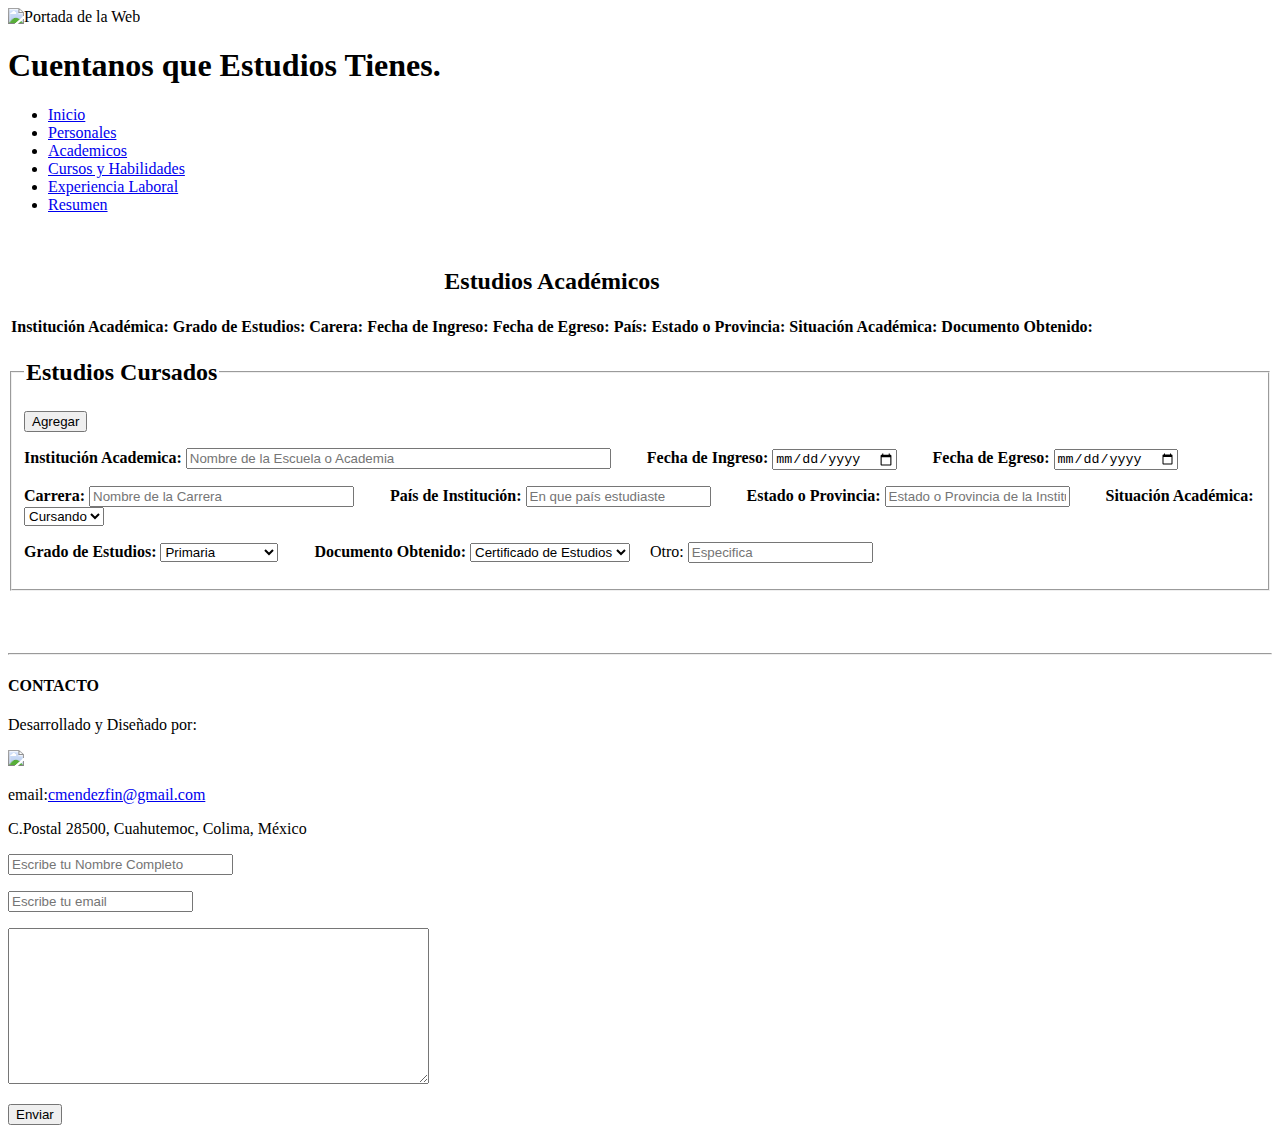
==== Curriculum/html/academicos.html @ 61324d7f "Add new project Curriculum" ====
<!DOCTYPE html>
<html lang="es">
<head>
    <meta charset="utf-8">
    <meta name="viwport" content="whidth=device-width, initial-scale=1.0" />
    <title>Curriculum Vitae</title>
    <meta name="description" content="Genera tu Curriculum de forma facil y clara, el cual te permitira conseguir el trabajo deseado" />
    <meta name= "Author" content="Carlos Méndez" />  
    <meta name= "keywords" content="Trabajo, Estudios, Laboral, Habilidades, Experiencia, Genera tu CV, curriculum vitae, solicitud de empleo, empleo" />
    <link rel="stylesheet" href="curriculum.css" />
    <link rel="shortcut icon" href="imagenes/favicon-32x32.png" type="image/x-icon" sizes="32x32"/>
    <link rel="apple-touch-icon" sizes="57x57" href="imagenes/apple-icon-57x57.png">
    <link rel="apple-touch-icon" sizes="60x60" href="imagenes/apple-icon-60x60.png">
    <link rel="apple-touch-icon" sizes="72x72" href="imagenes/apple-icon-72x72.png">
    <link rel="apple-touch-icon" sizes="76x76" href="imagenes/apple-icon-76x76.png">
    <link rel="apple-touch-icon" sizes="114x114" href="imagenes/apple-icon-114x114.png">
    <link rel="apple-touch-icon" sizes="120x120" href="imagenes/apple-icon-120x120.png">
    <link rel="apple-touch-icon" sizes="144x144" href="imagenes/apple-icon-144x144.png">
    <link rel="apple-touch-icon" sizes="152x152" href="imagenes/apple-icon-152x152.png">
    <link rel="apple-touch-icon" sizes="180x180" href="imagenes/apple-icon-180x180.png">
    <link rel="icon" type="image/png" sizes="192x192"  href="imagenes/android-icon-192x192.png">
    <link rel="icon" type="image/png" sizes="32x32" href="imagenes/favicon-32x32.png">
    <link rel="icon" type="image/png" sizes="96x96" href="imagenes/favicon-96x96.png">
    <link rel="icon" type="image/png" sizes="16x16" href="imagenes/favicon-16x16.png">
    <link rel="manifest" href="imagenes/manifest.json">
    <meta name="msapplication-TileColor" content="#ffffff">
    <meta name="msapplication-TileImage" content="/ms-icon-144x144.png">
    <meta name="theme-color" content="#ffffff">
    <script src="https://kit.fontawesome.com/cee335b8cd.js" crossorigin="anonymous"></script>
</head>
<body>
    <header>
        <img src="imagenes/entrevista-2000x.jpg" alt="Portada de la Web" width="1340px" id="portada" class="portada">
        <h1>Cuentanos que Estudios Tienes.</h1>
    </header>
    <nav>
        <ul>
            <li><a href="index.html">Inicio</a></li>
            <li><a href="personales.html">Personales</a></li>
            <li><a href="academicos.html">Academicos</a></li>
            <li><a href="cursos.html">Cursos y Habilidades</a></li>
            <li><a href="laboral.html">Experiencia Laboral</a></li>
            <li><a href="resumen.html">Resumen </a></li>
        </ul>
    </nav>
    <section>
        <div>
         <table name= academicos id="academicos" class="academicos">
            <caption><h2>Estudios Académicos</h2></caption>
            <tr>
                <th>Institución Académica:</th>&emsp;
                <th>Grado de Estudios:</th>&emsp;
                <th>Carera:</th>&emsp;
                <th>Fecha de Ingreso:</th>&emsp;
                <th>Fecha de Egreso:</th>&emsp;
                <th>País:</th>&emsp;
                <th>Estado o Provincia:</th>&emsp;
                <th>Situación Académica:</th>&emsp;
                <th>Documento Obtenido:</th>&emsp;
            </tr>
         </table>
        </div>
        <form>
            <div>
                <fieldset>
                    <legend><h2>Estudios Cursados</h2></legend>
                     <input type="button" value="Agregar" name="agregar" id="agregar" class="agregar" />
                    <p>
                        <label><strong>Institución Academica:</strong></label>
                        <input type="text" name="escuela" id="escuela" class="escuela" size="50px" placeholder="Nombre de la Escuela o Academia" required/>&emsp;&emsp;
                        <label><strong>Fecha de Ingreso:</strong></label>
                        <input type="date" name="fecha_ingreso" id="fecha_ingreso" class="fecha_ingreso" required/>&emsp;&emsp;
                        <label><strong>Fecha de Egreso:</strong></label>
                        <input type="date" name="fecha_egreso" id="fecha_egreso" class="fecha_egreso" required/>
                    </p>
                    <p>
                        <label><strong>Carrera:</strong></label>
                         <input type="text" name="carrera" id="carrera" class="carrera" size="30" placeholder="Nombre de la Carrera" required/>&emsp;&emsp;
                        <label><strong>País de Institución:</strong></label>
                         <input type="text" name="pais_escuela" id="pais_escuela" class="pais_escuela" placeholder="En que país estudiaste" required/>&emsp;&emsp;
                        <label><strong>Estado o Provincia:</strong></label>
                         <input type="text" name="estado_escuela" id="estado_escuela" class="estado_escuela" placeholder="Estado o Provincia de la Institución" required>&emsp;&emsp;
                        <label><strong>Situación Académica:</strong></label>
                         <select>
                            <option>Cursando</option>
                            <option>Egresado</option>
                            <option>Trunca</option>
                         </select>
                    </p>
                    <p>
                        <label><strong>Grado de Estudios:</strong></label>
                         <select required>
                             <option>Primaria</option>
                             <option>Secundaria</option>
                             <option>Preparatoria</option>
                             <option>Carrera Técnica</option>
                             <option>Licenciatura</option>
                             <option>Diplomado</option>
                             <option>Maestria</option>
                             <option>Doctorado</option>
                         </select>&emsp;&emsp;
                        <label><strong>Documento Obtenido:</strong></label>
                         <select required>
                             <option>Certificado de Estudios</option>
                             <option>Carta Pasante</option>
                             <option>Título</option>
                             <option>Diploma</option>
                             <option>Otro</option>
                         </select>&emsp;
                         <label>Otro:</label>
                          <input type="text" name="otro" id="otro" class="otro" placeholder="Especifica"/>&emsp;&emsp;&emsp;&emsp;
                    </p>
                </fieldset>
            </div>
        </form>
    </section>
    <br/>
    <br/>
    <br/>
    <hr/>
    <footer>
        <div>
            <p><h4>CONTACTO</h4></p>
            <p>Desarrollado y Diseñado por:</p>
            <p><img src="imagenes/ms-icon-150x150.png" class="logo"> </p>
            <p>email:<a href="mailto:cmendezfin@gmail.com">cmendezfin@gmail.com</a></p>
            <p>C.Postal 28500, Cuahutemoc, Colima, México</p> 
            <p><a href="https://www.facebook.com/carlosadrian.lopezmendez" class="button-facebook">
               <i class="fab fa-facebook-f"></i></a>
               <a href="https://www.instagram.com/carlosadrian.lopezmendez/" class="button-instagram">
               <i class="fab fa-instagram-square"></i></a>
               <a href="https://www.linkedin.com" class="button-linkedin">
               <i class="fab fa-linkedin"></i></a></p>
            <p><input type="text" name="nombre" size="25" placeholder="Escribe tu Nombre Completo"/></p>
            <p><input type="email" name="email" id="email" class="email" placeholder="Escribe tu email"/></p>
            <p><textarea name="mensaje" id="mensaje" cols="50" rows="10"></textarea></p>
            <p><input type="button" value="Enviar" name="enviar" id="enviar" class="enviar"/></p>
       </div>
    </footer>
           
    <script src="curriculum.js"></script>
</body>
</html>
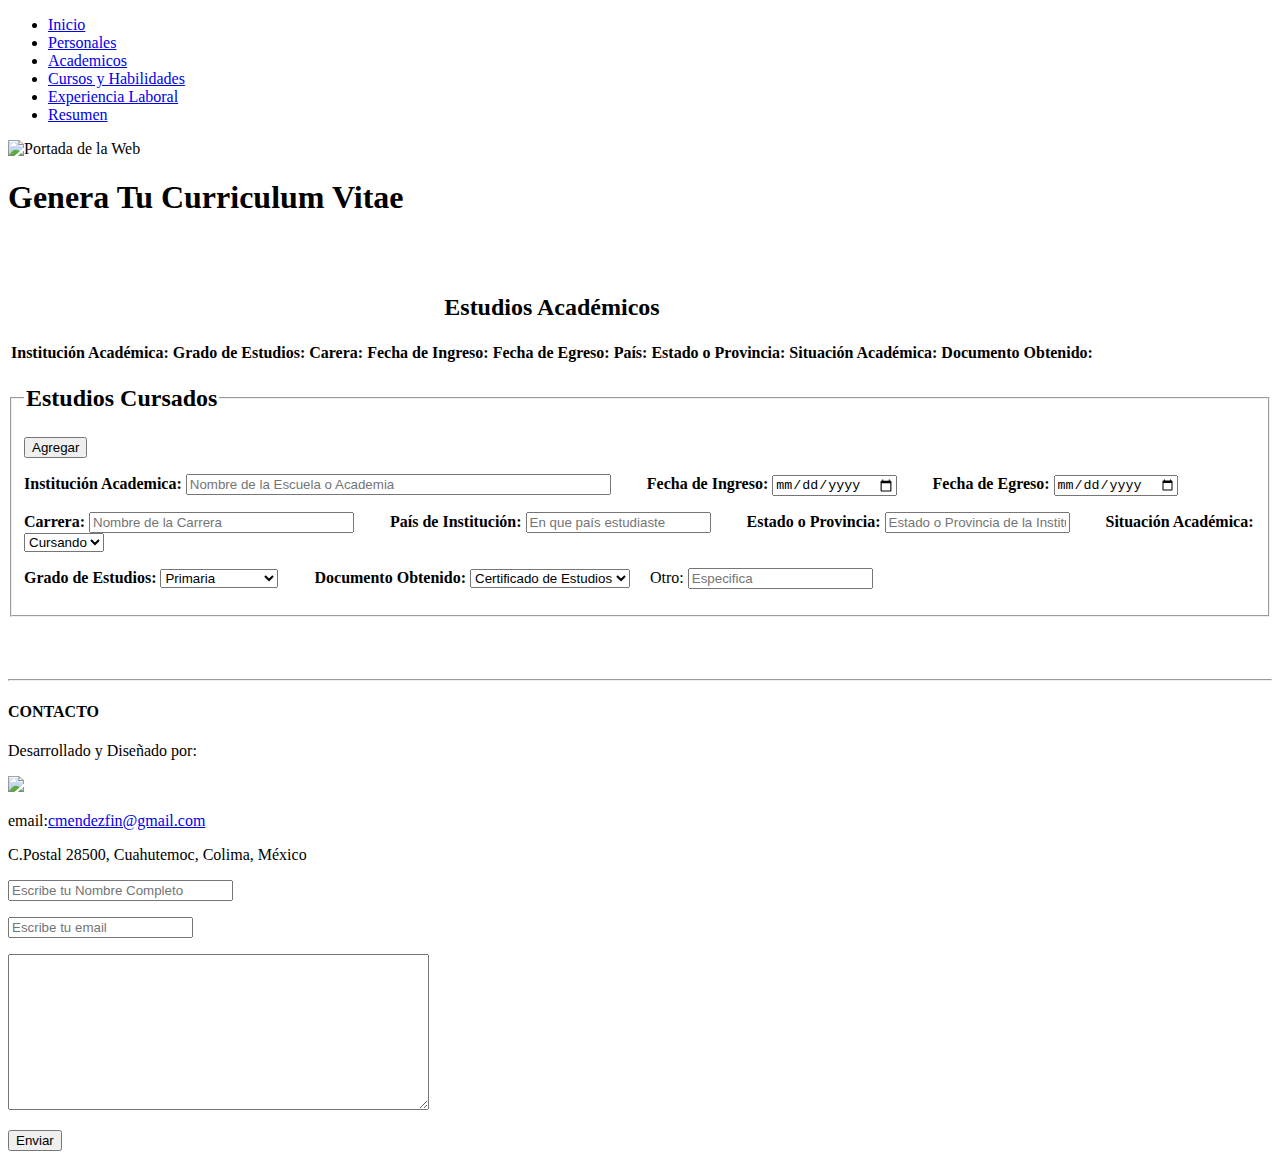
==== commit eef0052d: "Modifications to the curriculum project are integrated and a new project named guess number is added" ====
--- a/Curriculum/html/academicos.html
+++ b/Curriculum/html/academicos.html
@@ -1,5 +1,5 @@
 <!DOCTYPE html>
-<html lang="es">
+<html lang="en">
 <head>
     <meta charset="utf-8">
     <meta name="viwport" content="whidth=device-width, initial-scale=1.0" />
@@ -7,42 +7,47 @@
     <meta name="description" content="Genera tu Curriculum de forma facil y clara, el cual te permitira conseguir el trabajo deseado" />
     <meta name= "Author" content="Carlos Méndez" />  
     <meta name= "keywords" content="Trabajo, Estudios, Laboral, Habilidades, Experiencia, Genera tu CV, curriculum vitae, solicitud de empleo, empleo" />
-    <link rel="stylesheet" href="curriculum.css" />
+    <link rel="stylesheet" href="../Curriculum/css/curriculum.css" />
     <link rel="shortcut icon" href="imagenes/favicon-32x32.png" type="image/x-icon" sizes="32x32"/>
-    <link rel="apple-touch-icon" sizes="57x57" href="imagenes/apple-icon-57x57.png">
-    <link rel="apple-touch-icon" sizes="60x60" href="imagenes/apple-icon-60x60.png">
-    <link rel="apple-touch-icon" sizes="72x72" href="imagenes/apple-icon-72x72.png">
-    <link rel="apple-touch-icon" sizes="76x76" href="imagenes/apple-icon-76x76.png">
-    <link rel="apple-touch-icon" sizes="114x114" href="imagenes/apple-icon-114x114.png">
-    <link rel="apple-touch-icon" sizes="120x120" href="imagenes/apple-icon-120x120.png">
-    <link rel="apple-touch-icon" sizes="144x144" href="imagenes/apple-icon-144x144.png">
-    <link rel="apple-touch-icon" sizes="152x152" href="imagenes/apple-icon-152x152.png">
-    <link rel="apple-touch-icon" sizes="180x180" href="imagenes/apple-icon-180x180.png">
-    <link rel="icon" type="image/png" sizes="192x192"  href="imagenes/android-icon-192x192.png">
-    <link rel="icon" type="image/png" sizes="32x32" href="imagenes/favicon-32x32.png">
-    <link rel="icon" type="image/png" sizes="96x96" href="imagenes/favicon-96x96.png">
-    <link rel="icon" type="image/png" sizes="16x16" href="imagenes/favicon-16x16.png">
-    <link rel="manifest" href="imagenes/manifest.json">
+    <link rel="apple-touch-icon" sizes="57x57" href="../Curriculum/imagenes/apple-icon-57x57.png">
+    <link rel="apple-touch-icon" sizes="60x60" href="../Curriculum/imagenes/apple-icon-60x60.png">
+    <link rel="apple-touch-icon" sizes="72x72" href="../Curriculum/imagenes/apple-icon-72x72.png">
+    <link rel="apple-touch-icon" sizes="76x76" href="../Curriculum/imagenes/apple-icon-76x76.png">
+    <link rel="apple-touch-icon" sizes="114x114" href="../Curriculum/imagenes/apple-icon-114x114.png">
+    <link rel="apple-touch-icon" sizes="120x120" href="../Curriculum/imagenes/apple-icon-120x120.png">
+    <link rel="apple-touch-icon" sizes="144x144" href="../Curriculum/imagenes/apple-icon-144x144.png">
+    <link rel="apple-touch-icon" sizes="152x152" href="../Curriculum/imagenes/apple-icon-152x152.png">
+    <link rel="apple-touch-icon" sizes="180x180" href="../Curriculum/imagenes/apple-icon-180x180.png">
+    <link rel="icon" type="image/png" sizes="192x192"  href="../Curriculum/imagenes/android-icon-192x192.png">
+    <link rel="icon" type="image/png" sizes="32x32" href="../Curriculum/imagenes/favicon-32x32.png">
+    <link rel="icon" type="image/png" sizes="96x96" href="../Curriculum/imagenes/favicon-96x96.png">
+    <link rel="icon" type="image/png" sizes="16x16" href="../Curriculum/imagenes/favicon-16x16.png">
+    <link rel="manifest" href="../Curriculum/imagenes/manifest.json">
     <meta name="msapplication-TileColor" content="#ffffff">
-    <meta name="msapplication-TileImage" content="/ms-icon-144x144.png">
+    <meta name="msapplication-TileImage" content="../Curriculum/ms-icon-144x144.png">
     <meta name="theme-color" content="#ffffff">
     <script src="https://kit.fontawesome.com/cee335b8cd.js" crossorigin="anonymous"></script>
 </head>
 <body>
     <header>
-        <img src="imagenes/entrevista-2000x.jpg" alt="Portada de la Web" width="1340px" id="portada" class="portada">
-        <h1>Cuentanos que Estudios Tienes.</h1>
+         <nav>
+             <div class="menu">
+                 <ul>
+                     <li class="menu1"><a href="..\Curriculum\index.html">Inicio</a></li>
+                     <li class="menu2"><a href="../Curriculum/html/personales.html">Personales</a></li>
+                     <li class="menu3"><a href="../Curriculum/html/academicos.html">Academicos</a></li>
+                     <li class="menu4"><a href="../Curriculum/html/cursos.html">Cursos y Habilidades</a></li>
+                     <li class="menu5"><a href="../Curriculum/html/laboral.html">Experiencia Laboral</a></li>
+                     <li class="menu6"><a href="../Curriculum/html/resumen.html">Resumen </a></li>
+                 </ul>
+             </div>
+         </nav>
+         <div class="portada">
+             <img src="../Curriculum/imagenes/entrevista-2000x.jpg" alt="Portada de la Web" width="1340px" id="portada" class="portada">
+             <h1 class="titulo">Genera Tu Curriculum Vitae</h1>
+         </div>
     </header>
-    <nav>
-        <ul>
-            <li><a href="index.html">Inicio</a></li>
-            <li><a href="personales.html">Personales</a></li>
-            <li><a href="academicos.html">Academicos</a></li>
-            <li><a href="cursos.html">Cursos y Habilidades</a></li>
-            <li><a href="laboral.html">Experiencia Laboral</a></li>
-            <li><a href="resumen.html">Resumen </a></li>
-        </ul>
-    </nav>
+    <br/>
     <section>
         <div>
          <table name= academicos id="academicos" class="academicos">
